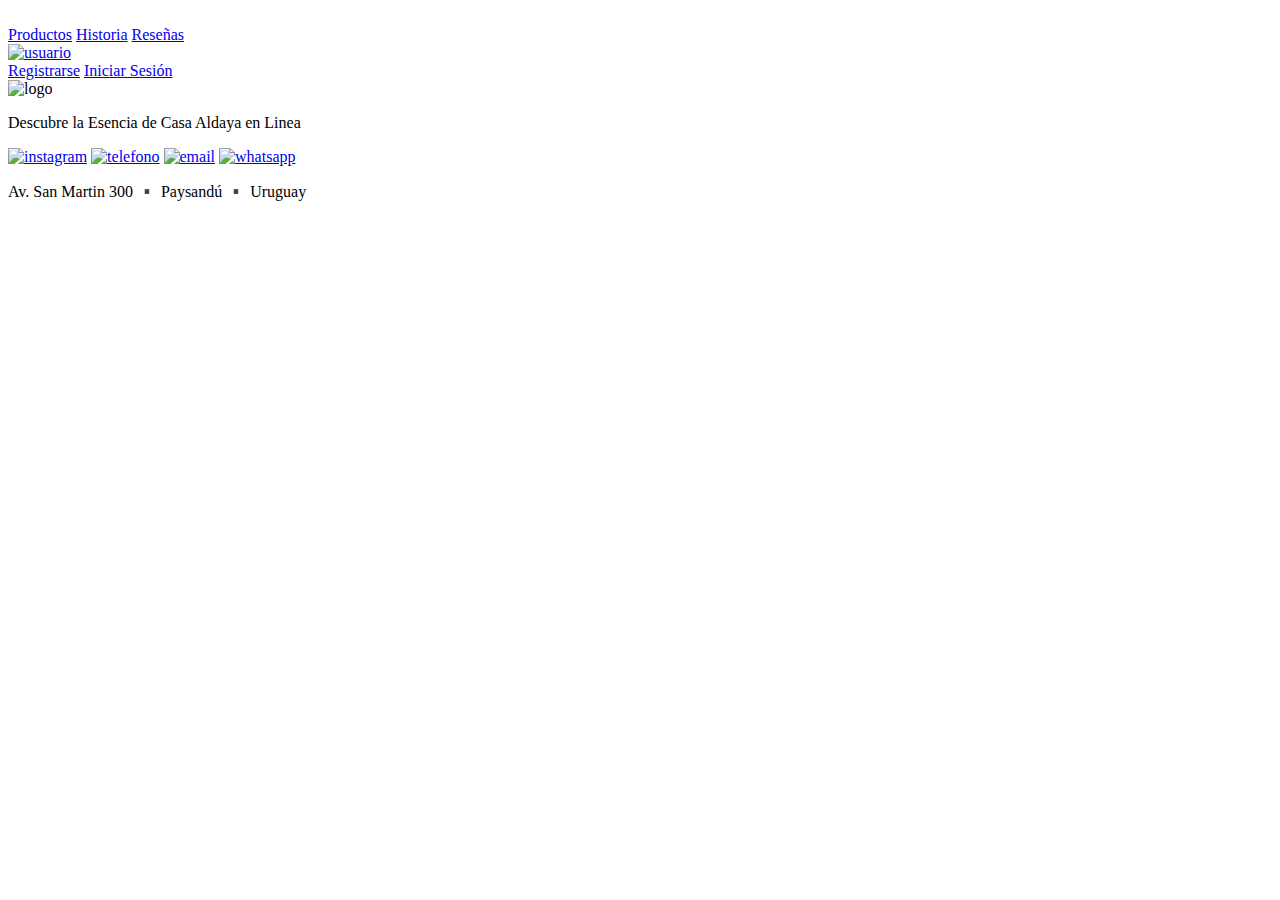
==== docs/index.html @ 799c22ef "Se agregaron los archivos a carpetas y se creo una llamada docs para git hub pages" ====
<!DOCTYPE html>
<html lang="en">
<head>
    <meta charset="UTF-8">
    <meta name="viewport" content="width=device-width, initial-scale=1.0">

    <title>Pagina Principal</title>
    <link rel="stylesheet" href="main.css">

<section class="menu">
    <div class="menu-logo">

        <img src="CasaAldayaLogo.png" alt="">
    </div>

    <div class="menu-opciones">
        <a id="texto-opciones" href="productos.html">Productos</a>
        <a id="texto-opciones" href="historiaEmpresa.html">Historia</a>
        <a id="texto-opciones" href="reseñasClientes.html">Reseñas</a>
     
        <div class="menu-usuario">
            <a href="perfil.html"><img src="usuario.png" alt="usuario"></a>
            <div class="dropdown">
                <a href="registrarse.html">Registrarse</a>
                <a href="iniciarSesion.html">Iniciar Sesión</a>
            </div>
        </div>

    </div>
</section>
</head>
<body>

<div class="slogan">
    
        <img src="CasaAldayaLogo.png" alt="logo">

        <p>Descubre la Esencia de Casa Aldaya en Linea</p>

</div>


        <footer class="pieDePagina">

            <div class="redesSociales">
            <a href="https://www.instagram.com/"><img src="instagram.png" alt="instagram"></a> 
            <a href="tel:+47223585"><img src="telefono.png" alt="telefono"></a> 
            <a href="mailto:CasaAldaya@gmail.com"><img src="email.png" alt="email"></a> 
            <a href="tel:+598098833987"><img src="whatsapp.png" alt="whatsapp"></a> 
            </div>

            <div class="direccion">
            <p>Av. San Martin 300 ▪️ Paysandú ▪️ Uruguay</p>
            </div>

        </footer>

</body>
</html>
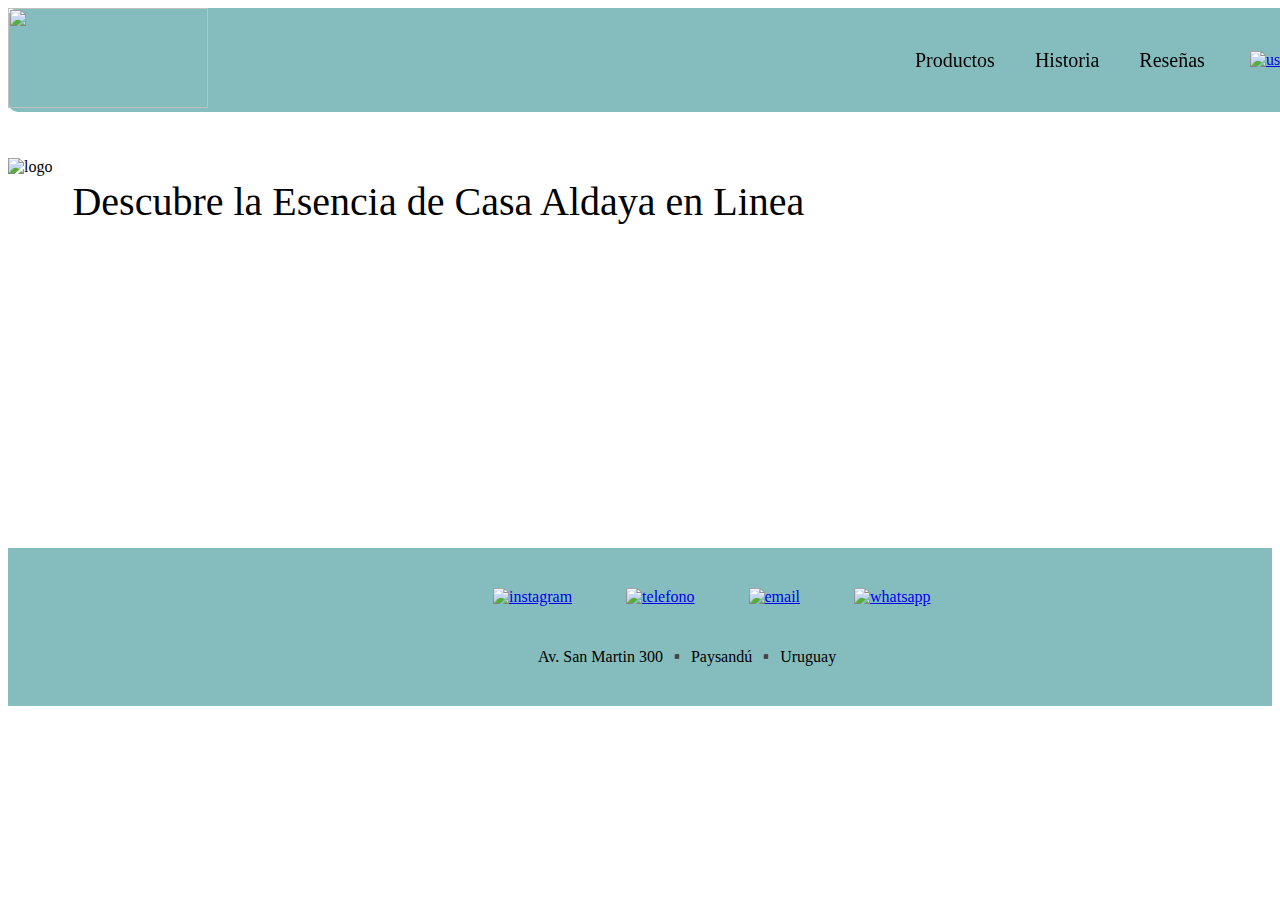
==== commit 52331d52: "relacionando el index bien con el css ya que cambio y ahora esta dentro de una carpeta" ====
--- a/docs/index.html
+++ b/docs/index.html
@@ -5,7 +5,7 @@
     <meta name="viewport" content="width=device-width, initial-scale=1.0">
 
     <title>Pagina Principal</title>
-    <link rel="stylesheet" href="main.css">
+    <link rel="stylesheet" href="/style/main.css">
 
 <section class="menu">
     <div class="menu-logo">
--- a/style/main.css
+++ b/style/main.css
@@ -0,0 +1,11 @@
+@import url("footer.css");
+
+@import url("header.css");
+
+@import url("historia.css");
+
+@import url("productos.css");
+
+@import url("slogan.css");
+
+
